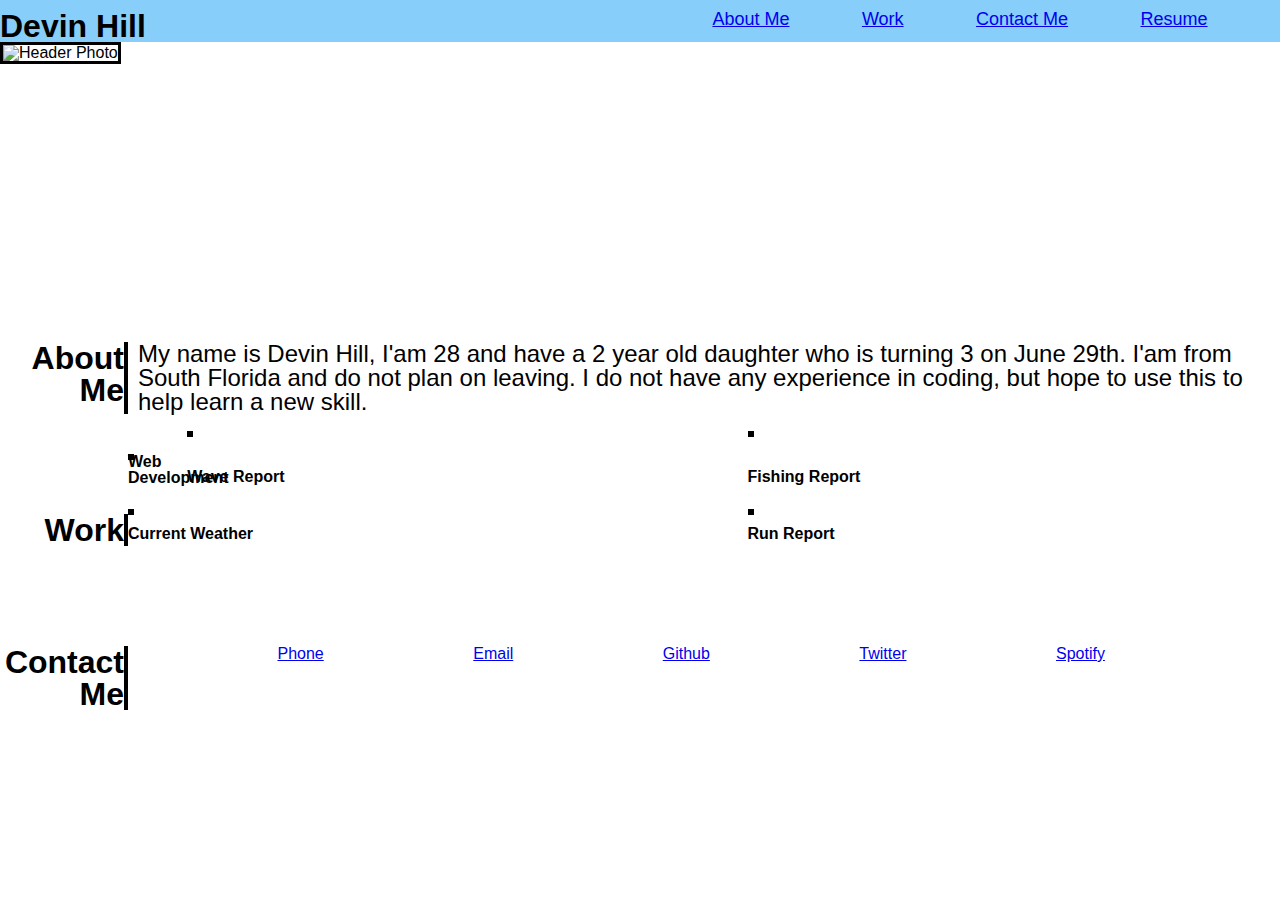
==== index.html @ 2ff2da8d "no more changes now" ====
<!DOCTYPE html>
<html lang="en">

<head>
    <meta charset="UTF-8">
    <meta name="viewport" content="width=device-width, initial-scale=1.0">
    <title>Portfolio</title>
    <link rel="Stylesheet" href="reset.css">
    <link rel="stylesheet" href="Advanced CSS Challenge.css">
    <!-- copy the reset css as well, make sure it is ABOVE the css -->
</head>

<body>
    <header>
        <h1>Devin Hill</h1>
        <nav>
            <ul>
                <li><a href="#About Me">About Me</a></li>
                <li><a href="#Work">Work</a></li>
                <li><a href="#Contact Me">Contact Me</a></li>
                <li><a href="c:\Users\Eric\Desktop\Devin Hill's Resume.pdf">Resume</a></li>
            </ul>
        </nav>
    </header>
    <figure>
        <img src="C:\Users\Eric\Desktop\MIA Work\Pixabay photos for testing\Banner.jpg" width="100%" height="300px"
            alt="Header Photo">
    </figure>

    <section class="left-side" id="about">

        <h1 class="title">About Me</h1>
        <section class="section-container">
            <p> My name is Devin Hill, I'am 28 and have a 2 year old daughter who is turning 3 on June 29th. I'am from South Florida and do not plan on leaving. I do not have any experience in coding, but hope to use this to help learn a new skill.</p>
        </section>
    </section>
    <section class="left-side" id="work">

        <h1 class="title">Work</h1>
        <section class="section-container">
            <section id="image1">
                <img src="C:\Users\Eric\Desktop\MIA Work\Pixabay photos for testing\Work.jpg" alt="" id="image1">

                <h3>Web Development</h3>
            </section>
            <section class="card">
                <img src="C:\Users\Eric\Desktop\MIA Work\Pixabay photos for testing\Wave Report.jpg" alt="">
                <h3>Wave Report</h3>
            </section>

            <section class="card">
                <img src="C:\Users\Eric\Desktop\MIA Work\Pixabay photos for testing\Fishing Report.jpg" alt="">
                <h3>Fishing Report</h3>
            </section>

            <section class="card">
                <img src="C:\Users\Eric\Desktop\MIA Work\Pixabay photos for testing\Weather.jpg" alt="">
                <h3>Current Weather</h3>
            </section>
            <section class="card">
                <img src="C:\Users\Eric\Desktop\MIA Work\Pixabay photos for testing\Run Report.jpg" alt="">
                <h3>Run Report</h3>
            </section>

            
        </section>
    </section>
    <section class="left-side" id="contact">

        <h1 class="title">Contact Me</h1>
        <section class="section-container">
          <ul>
            <li><a href="561-376-5580">Phone</a></li>
            <li><a href="devinhill2911@gmail.com">Email</a></li>
            <li><a href="https://github.com">Github</a></li>
            <li><a href="https://twitter.com">Twitter</a></li>
            <li><a href="https://spotify.com">Spotify</a></li>
          </ul>
        </section>
    </section>


</body>

</html>
---- Advanced CSS Challenge.css ----
body   {
   
}

header {
    display: flex;
    flex-wrap: wrap;
    background-color: lightskyblue;
}

header h1 {
    width: 50%;
    margin-top: 10px;
    font-size: xx-large;
}

header nav {
    width: 50%;
    margin-top: 10px;

}

nav ul {
    display: flex;
    flex-direction: row;
    justify-content: space-evenly;
    font-size: large;
}

figure {
    background-image: url(C:\Users\Eric\Desktop\MIA Work\Pixabay photos for testing\Banner.jpg);
    background-size: cover;
    background-repeat: no-repeat;
    height: 200px;

}

img {
    width: 100%;
    border: 3px solid;
}

.left-side {
    display: flex;
    flex-wrap: wrap;
}

.left-side .title {
    width: 10%;
    border-right: 4px black solid;
    text-align: right;
    margin-top: 100px;
    font-size: xx-large;

}

.left-side .section-container {
    width: 88%;
    display: flex;
    flex-wrap: wrap;
    justify-content: space-between;
}


.card {
    width: 45%;
    position: relative;
    margin-top: 10px;
}

.card:hover {
    color: red;
}
.card h3{
   position: absolute;
   z-index: 1;
   bottom: 10%;
}

.section-container ul{
   display: flex;
   flex-direction: row;
   justify-content: space-evenly;
   width: 100%;
   margin-top: 100px;
}
#image1{
   position: relative;
   margin-top: 20px;
}

#image1 h3{
   position: absolute;
   z-index: 1;
   bottom: 10%;
}

p{
    margin-top: 100px;
    margin-left: 10px;
    font-size: x-large;
}
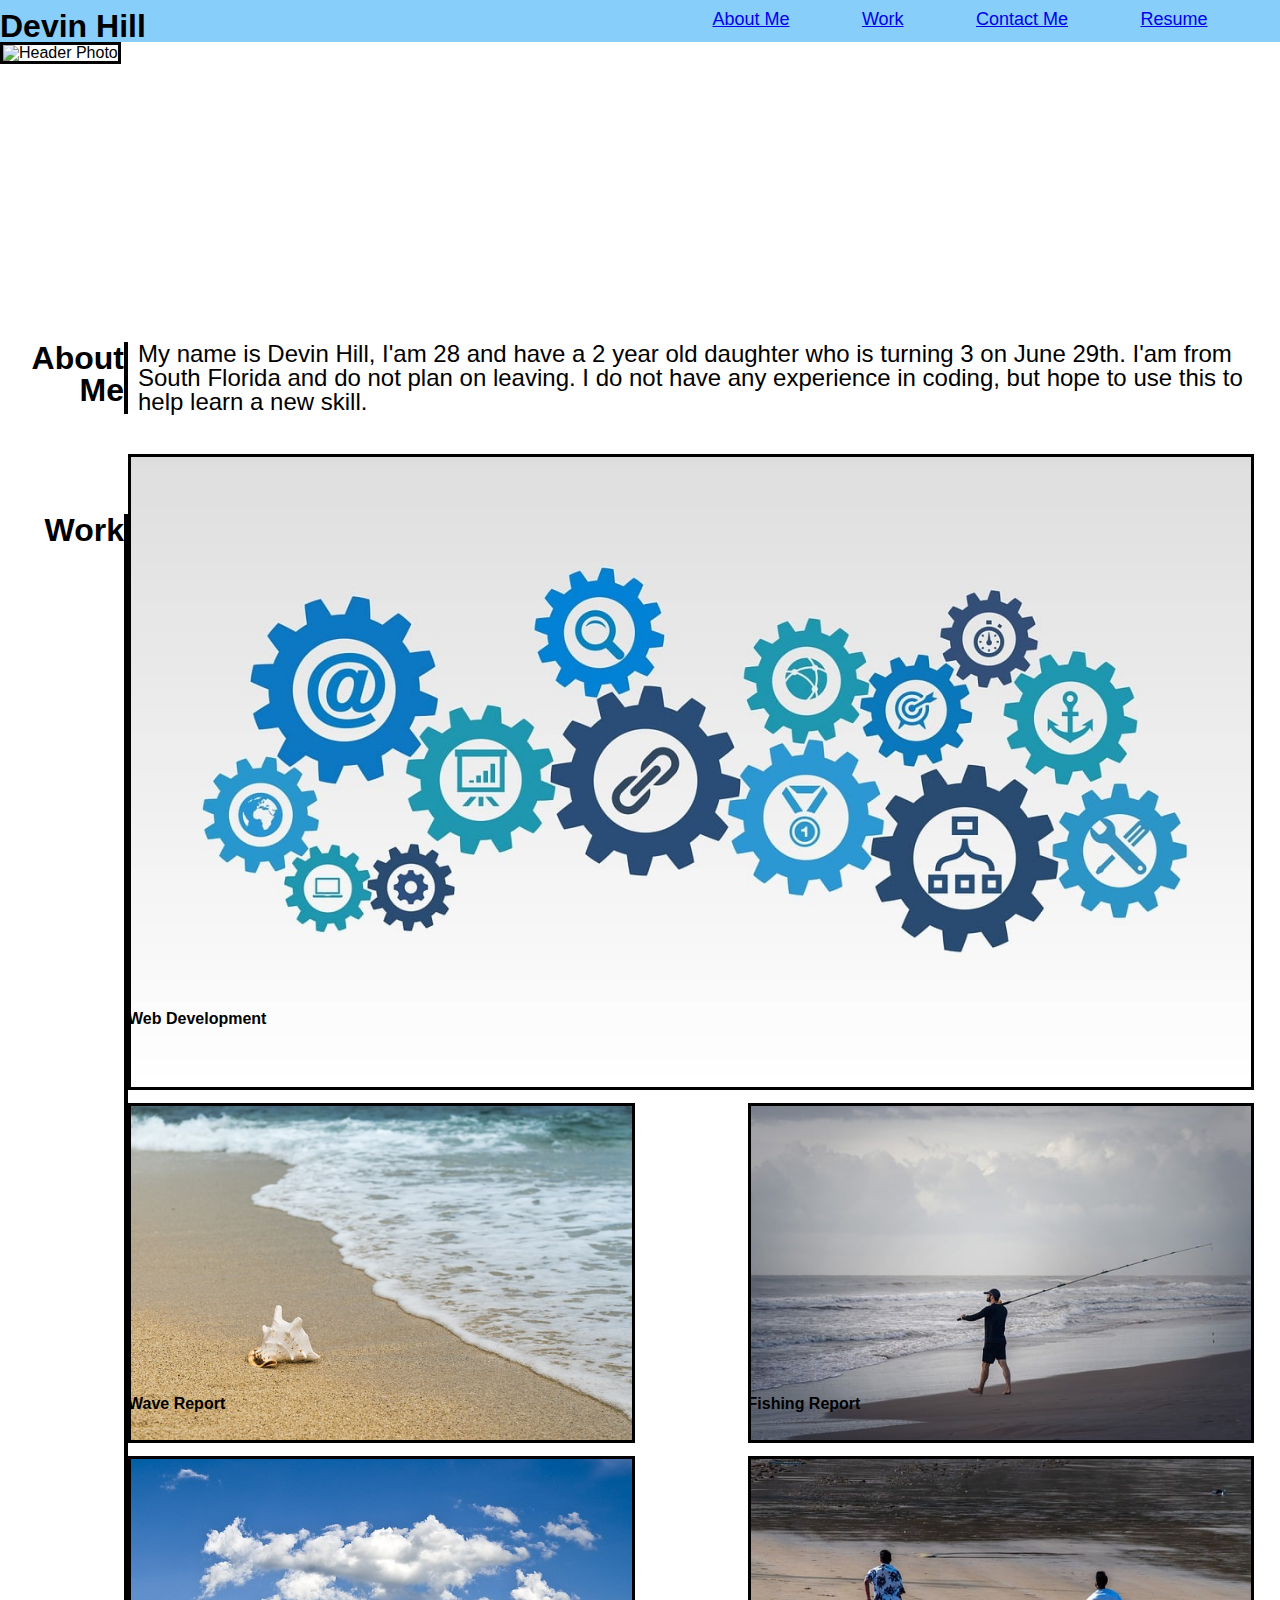
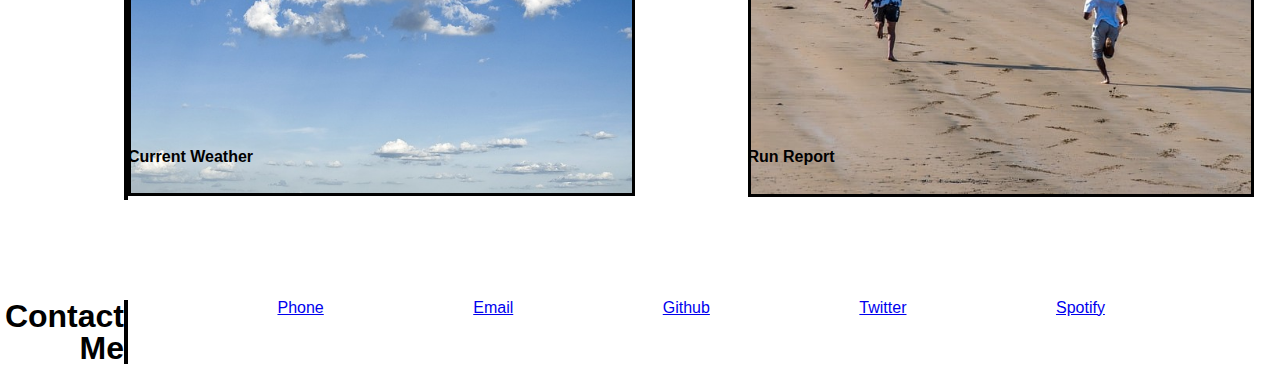
==== commit 95ff12bd: "changes to the HTML" ====
--- a/index.html
+++ b/index.html
@@ -39,26 +39,26 @@
         <h1 class="title">Work</h1>
         <section class="section-container">
             <section id="image1">
-                <img src="C:\Users\Eric\Desktop\MIA Work\Pixabay photos for testing\Work.jpg" alt="" id="image1">
+                <img src="Work.jpg" alt="" id="image1">
 
                 <h3>Web Development</h3>
             </section>
             <section class="card">
-                <img src="C:\Users\Eric\Desktop\MIA Work\Pixabay photos for testing\Wave Report.jpg" alt="">
+                <img src="Wave Report.jpg" alt="">
                 <h3>Wave Report</h3>
             </section>
 
             <section class="card">
-                <img src="C:\Users\Eric\Desktop\MIA Work\Pixabay photos for testing\Fishing Report.jpg" alt="">
+                <img src="Fishing Report.jpg" alt="">
                 <h3>Fishing Report</h3>
             </section>
 
             <section class="card">
-                <img src="C:\Users\Eric\Desktop\MIA Work\Pixabay photos for testing\Weather.jpg" alt="">
+                <img src="Weather.jpg" alt="">
                 <h3>Current Weather</h3>
             </section>
             <section class="card">
-                <img src="C:\Users\Eric\Desktop\MIA Work\Pixabay photos for testing\Run Report.jpg" alt="">
+                <img src="Run Report.jpg" alt="">
                 <h3>Run Report</h3>
             </section>
 
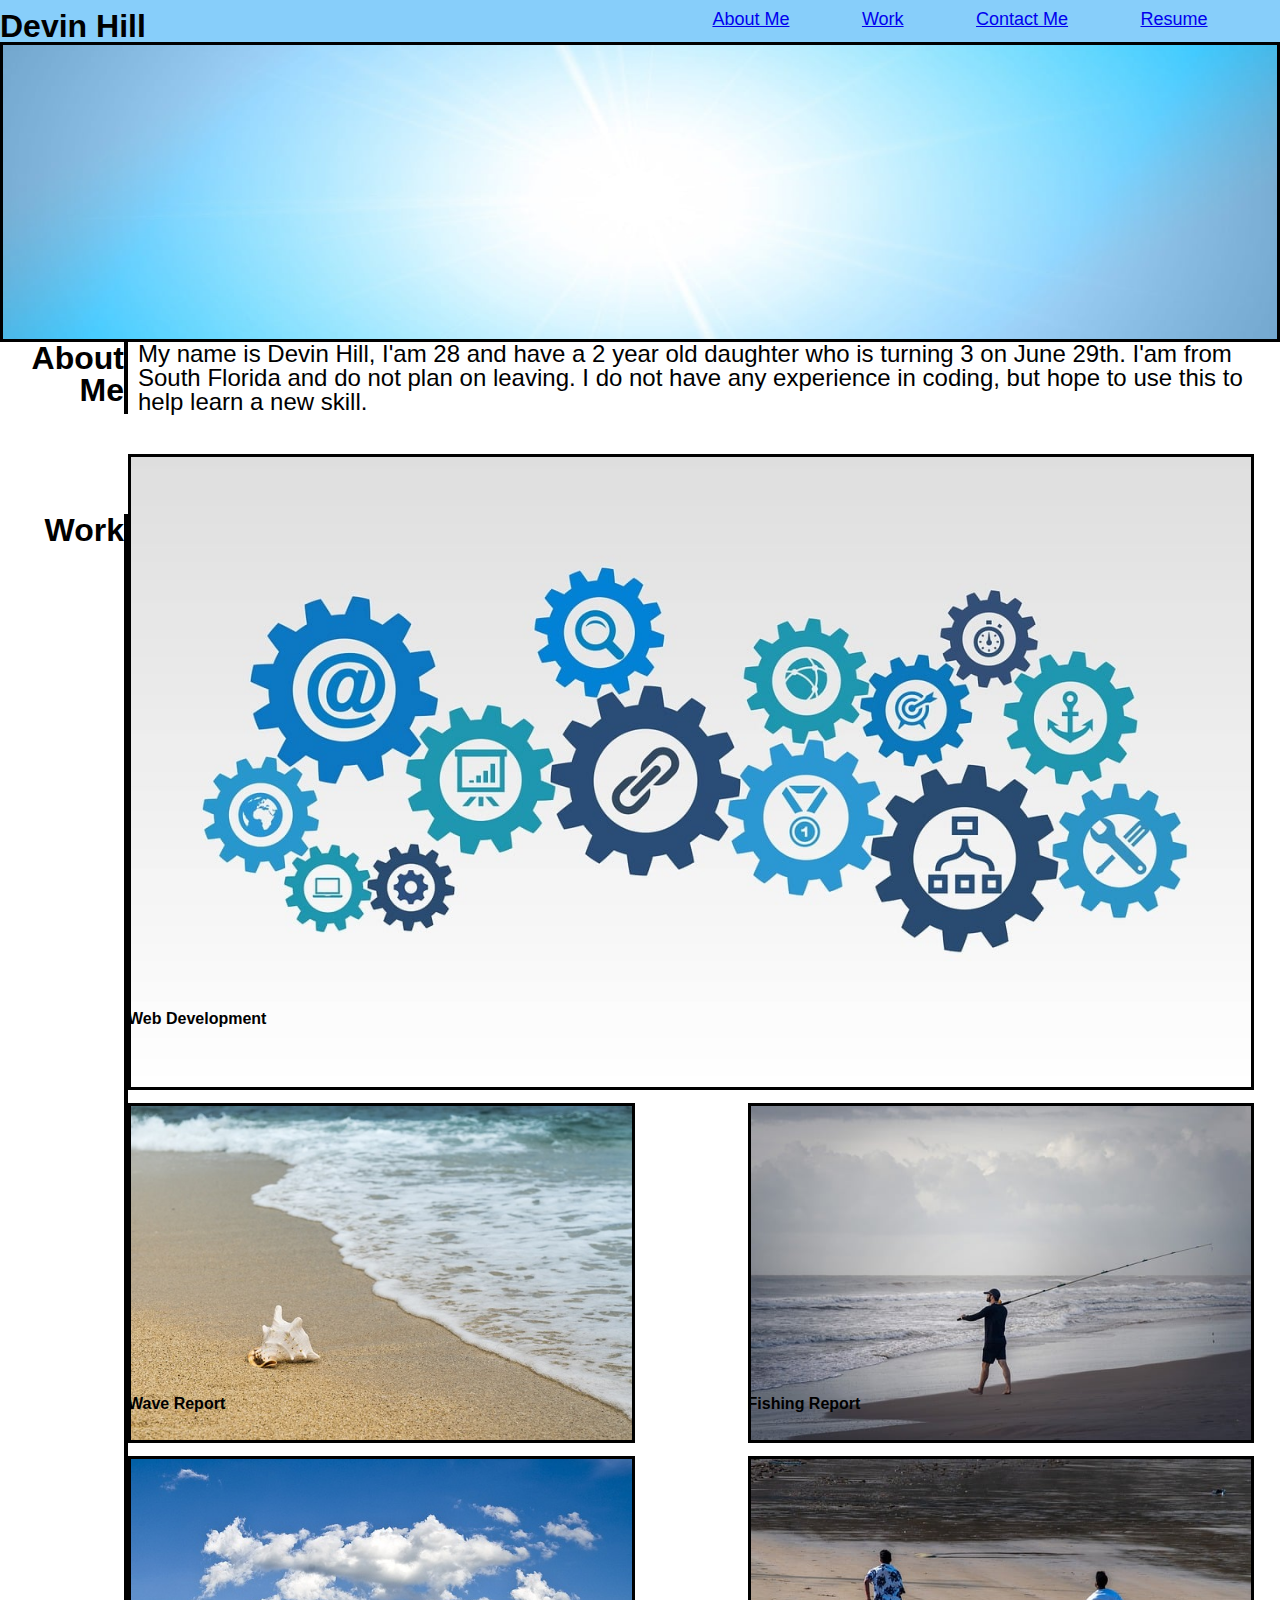
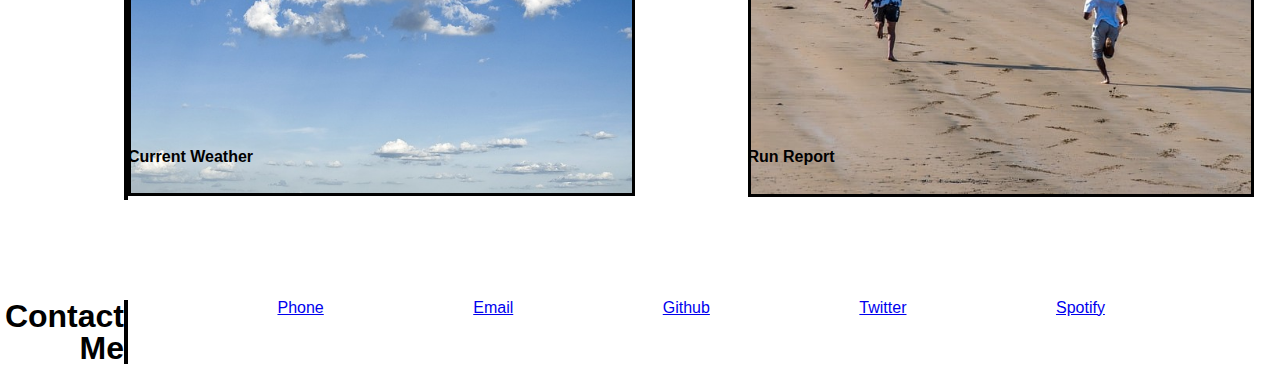
==== commit f3c3f1ba: "FINAL" ====
--- a/index.html
+++ b/index.html
@@ -23,7 +23,7 @@
         </nav>
     </header>
     <figure>
-        <img src="C:\Users\Eric\Desktop\MIA Work\Pixabay photos for testing\Banner.jpg" width="100%" height="300px"
+        <img src="Banner.jpg" width="100%" height="300px"
             alt="Header Photo">
     </figure>
 
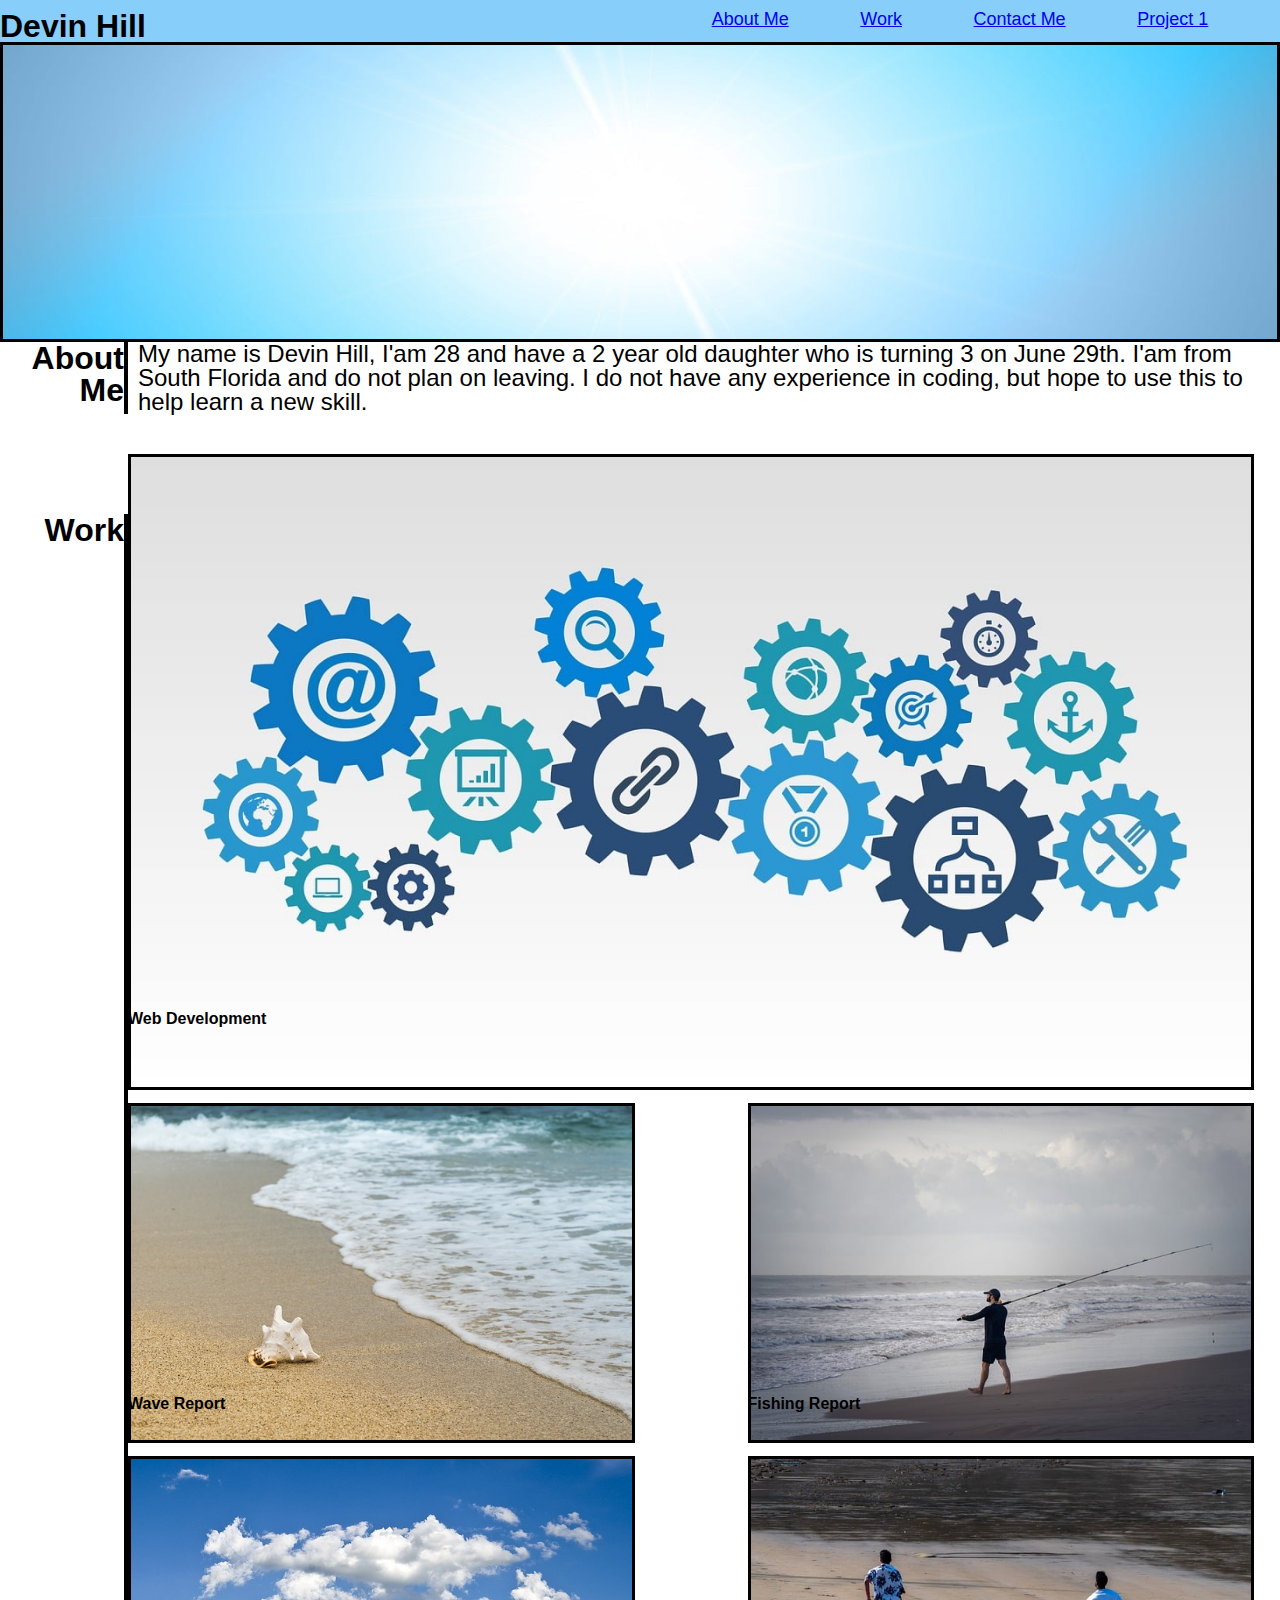
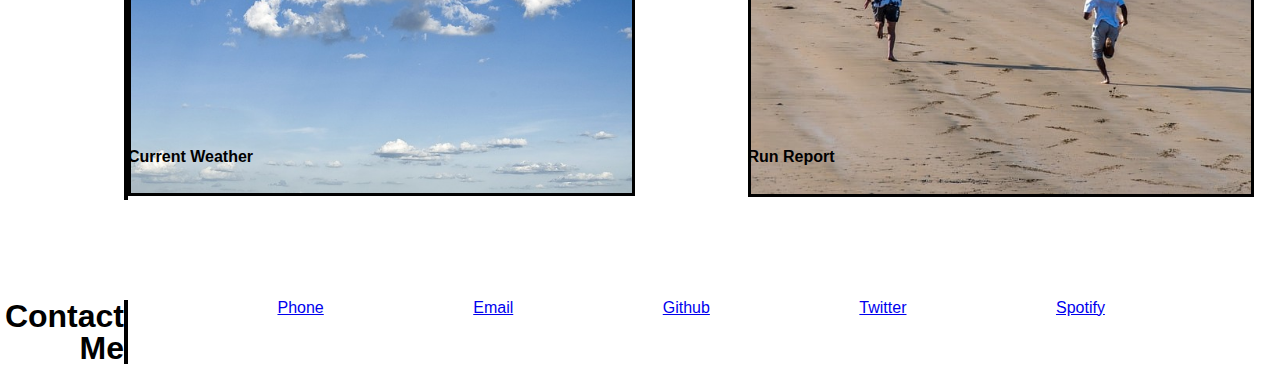
==== commit b7968658: "added link to project 1" ====
--- a/index.html
+++ b/index.html
@@ -18,7 +18,7 @@
                 <li><a href="#About Me">About Me</a></li>
                 <li><a href="#Work">Work</a></li>
                 <li><a href="#Contact Me">Contact Me</a></li>
-                <li><a href="c:\Users\Eric\Desktop\Devin Hill's Resume.pdf">Resume</a></li>
+                <li><a href="https://gmarq006.github.io/Project1backup/">Project 1</a></li>
             </ul>
         </nav>
     </header>
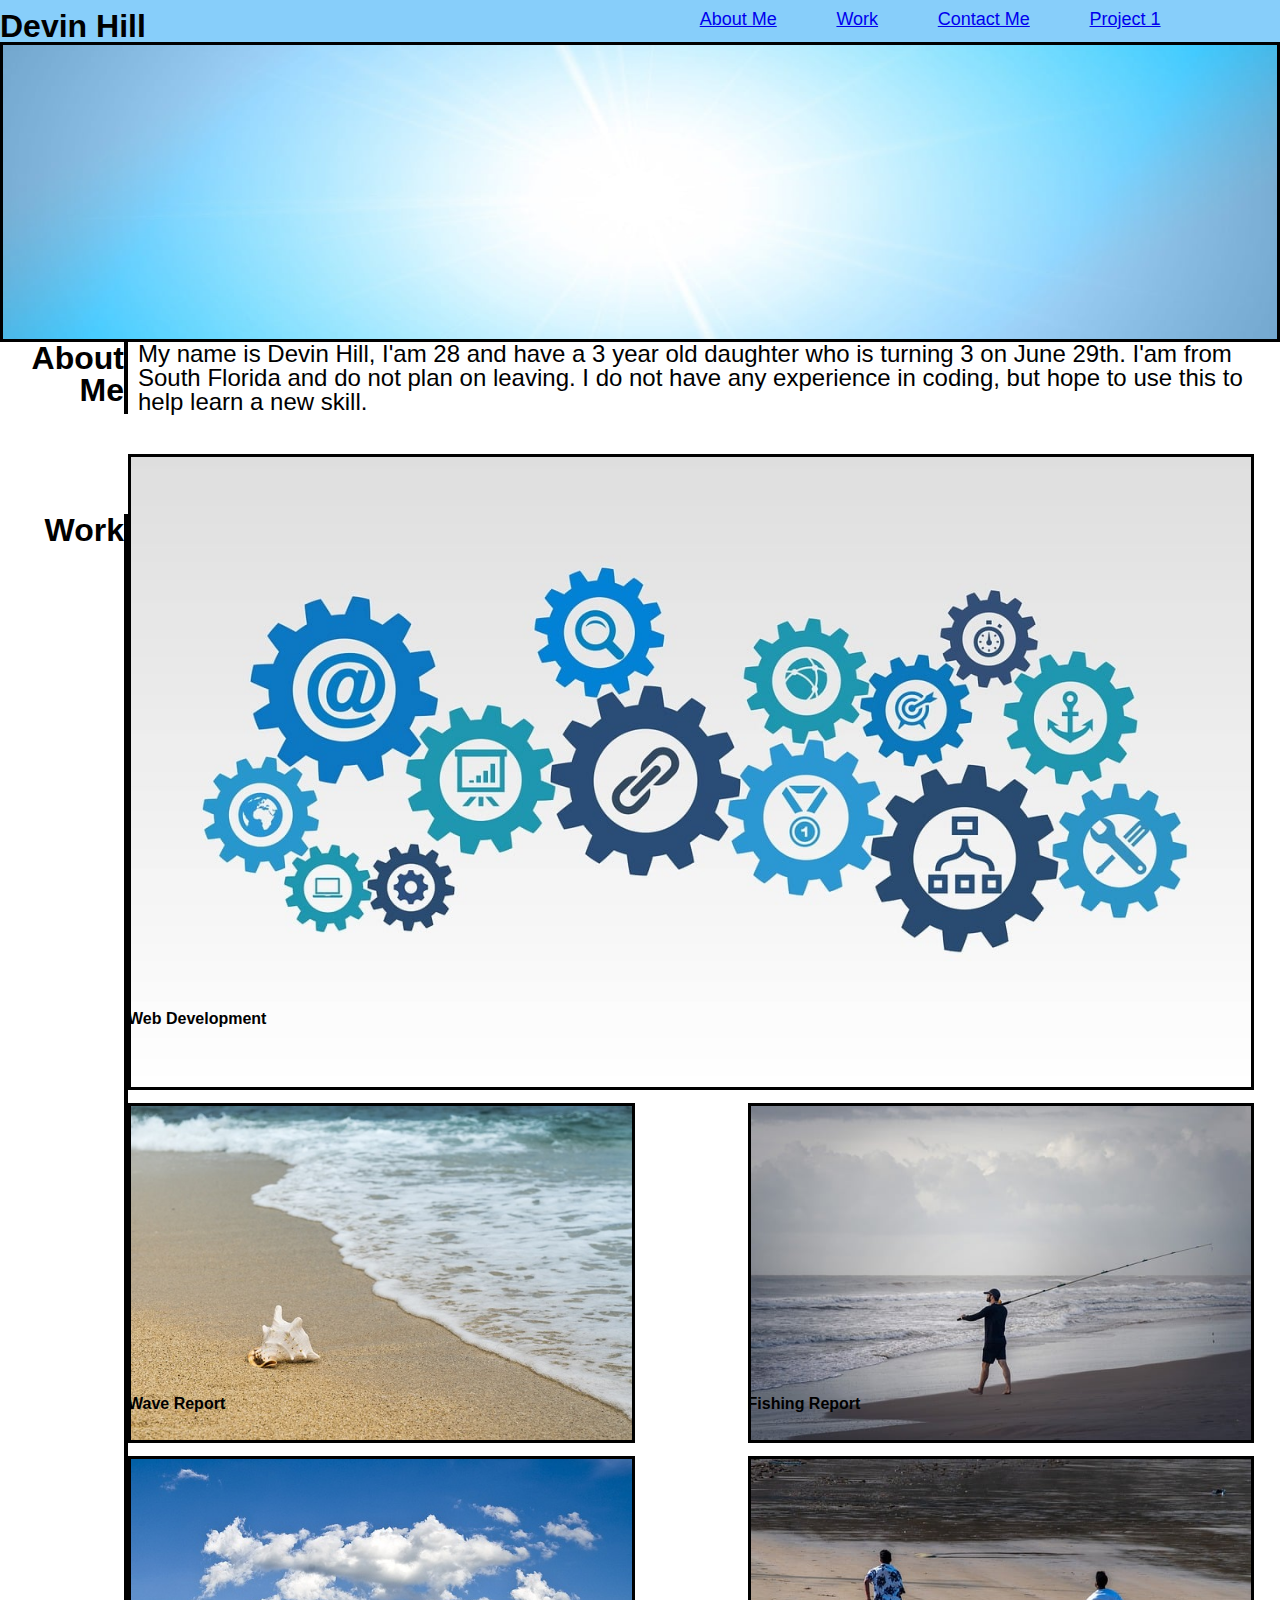
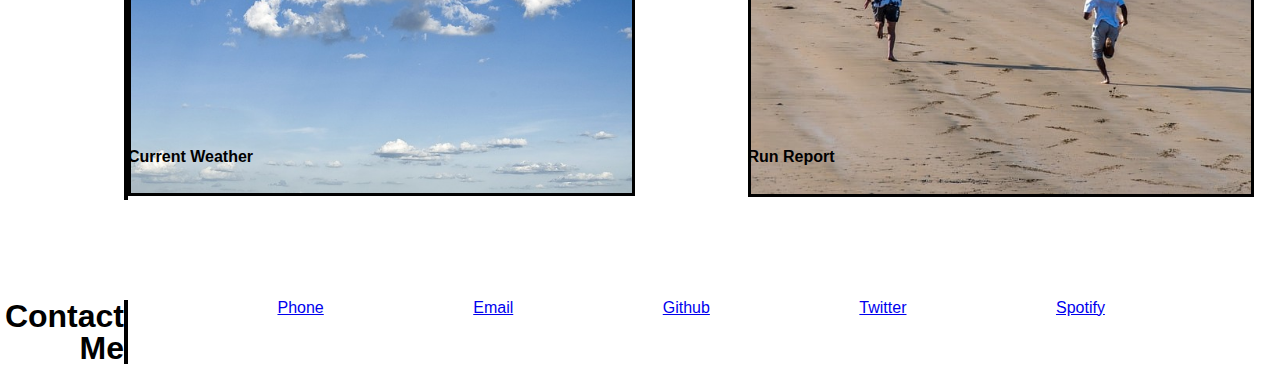
==== commit 27be20fa: "updated for project 2" ====
--- a/index.html
+++ b/index.html
@@ -19,6 +19,7 @@
                 <li><a href="#Work">Work</a></li>
                 <li><a href="#Contact Me">Contact Me</a></li>
                 <li><a href="https://gmarq006.github.io/Project1backup/">Project 1</a></li>
+                <li><a href="https://github.com/Devinmarshill/Full-Stack-Project-2"></a></li>
             </ul>
         </nav>
     </header>
@@ -31,7 +32,7 @@
 
         <h1 class="title">About Me</h1>
         <section class="section-container">
-            <p> My name is Devin Hill, I'am 28 and have a 2 year old daughter who is turning 3 on June 29th. I'am from South Florida and do not plan on leaving. I do not have any experience in coding, but hope to use this to help learn a new skill.</p>
+            <p> My name is Devin Hill, I'am 28 and have a 3 year old daughter who is turning 3 on June 29th. I'am from South Florida and do not plan on leaving. I do not have any experience in coding, but hope to use this to help learn a new skill.</p>
         </section>
     </section>
     <section class="left-side" id="work">
